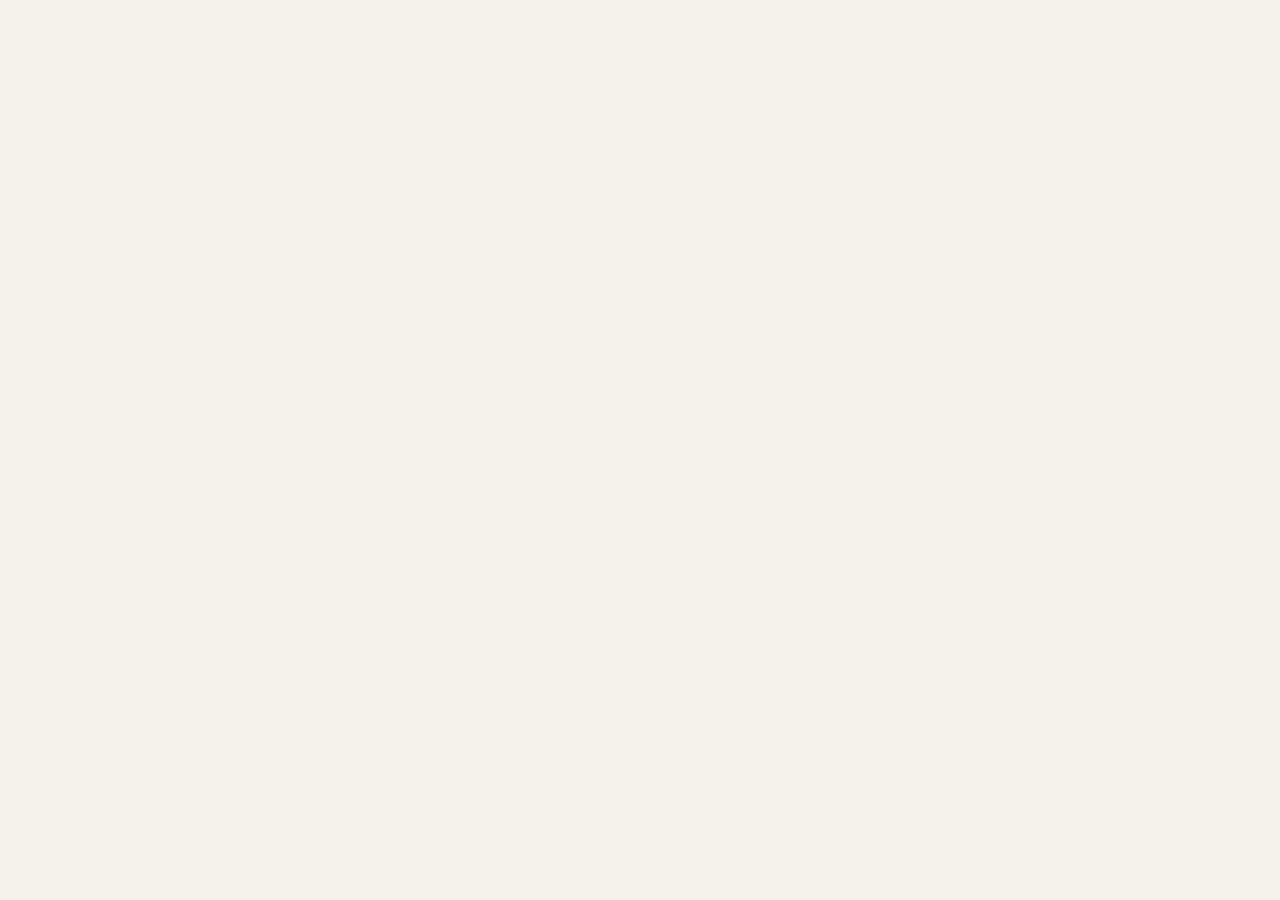
==== index.html @ bc79112e "first commit" ====
<!DOCTYPE html>
<html lang="en">
<head>
    <meta charset="UTF-8">
    <meta http-equiv="X-UA-Compatible" content="IE=edge">
    <meta name="viewport" content="width=device-width, initial-scale=1.0">
    <title>web cua Hoang</title>
    <link rel="stylesheet" href="/asset/css/style.css">
    <link rel="stylesheet" href="https://cdnjs.cloudflare.com/ajax/libs/font-awesome/6.1.2/css/all.min.css">
</head>
<body>
    
</body>
</html>
---- asset/css/style.css ----
body{
    font-size: 16px;
    background-color: #f5f2ea;
}
/* start login */
#wrapper{
    min-height: 100vh;
    display: flex;
    justify-content: center;
    align-items: center;
}
#form-login{
    max-width: 400px;
    background: rgba(253, 253, 253, 0.8);
    flex-grow: 1;
    padding: 30px 30px 40px;
    box-shadow: 0px 0px 17px 2px rgba(66, 66, 66, 0.8);
    border-radius: 4px;
}
.form-heading{
    font-size: 25px;
    color: #525151;
    text-align: center;
    margin-bottom: 30px;
}
.form-group{
    border-bottom: 1px solid rgb(46, 45, 45);
    margin-top: 15px;
    margin-bottom: 20px;
    display: flex;
}
.form-input{
    background: transparent;
    border: 0;
    outline: 0;
    color:#f5f5f5;
    flex-grow: 1;
}
.form-input::placeholder{
    color: #535252;
}
#eye i{
    padding-right: 0;
    cursor: pointer;
}
.form-submit{
    background: transparent;
    border: 1px solid #555454;
    color: rgb(105, 104, 104);
    width: 100%;
    text-transform: uppercase;
    padding: 6px 10px;
    transition: 0.25s ease-in-out;
    margin-top: 30px;
    border-radius: 4px;
    cursor: pointer;
}
.forget-pass{
    text-decoration: none;
    color: rgb(105, 104, 104);
}
.or-the-sign{
    text-align: center;
    color: rgb(56, 54, 54);
    font-size: 18px;
}
.form-social{
    display: flex;
    align-items: center;
    justify-content: center;
    width: 100%;
    height: 34px;
    /* border: 1px solid #ccc; */
    border-radius: 4px;
    font-size: 1.2rem;
    font-weight: 700;
    cursor: pointer;
    
}
.social-icon{
    font-size: 1.4rem;
    margin-right: 4px;
}
.facebook{
    margin: 0 56px 0 56px;    
}
.form-submit:hover{
    border: 1px solid #54a0ff;
}
/* end login */
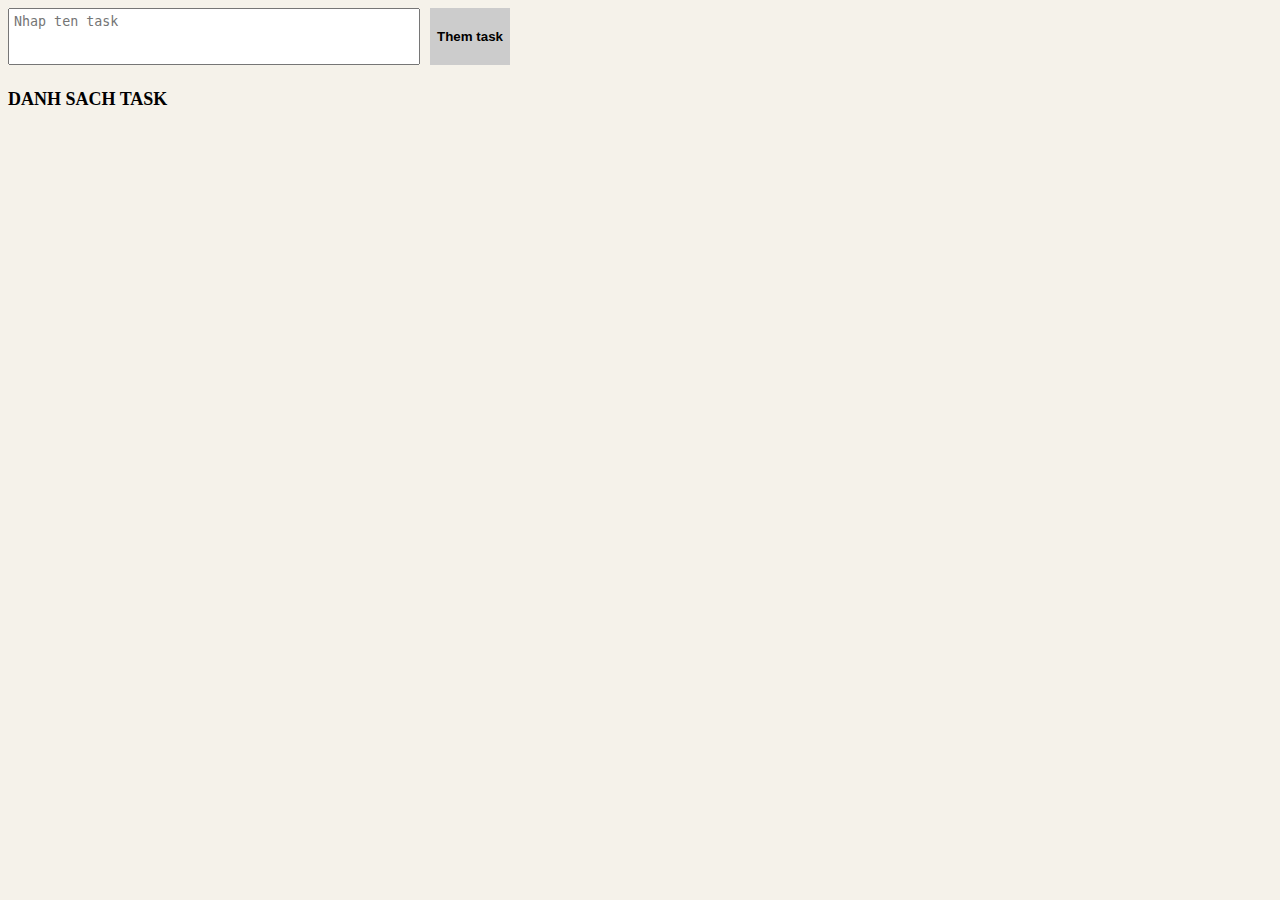
==== commit 88746a04: "Message" ====
--- a/index.html
+++ b/index.html
@@ -7,8 +7,19 @@
     <title>web cua Hoang</title>
     <link rel="stylesheet" href="/asset/css/style.css">
     <link rel="stylesheet" href="https://cdnjs.cloudflare.com/ajax/libs/font-awesome/6.1.2/css/all.min.css">
+    
 </head>
 <body>
-    
+    <div class="form-control">
+        <textarea class="content" id="content" placeholder="Nhap ten task"></textarea>
+        <button>Them task</button>
+    </div>  
+    <div id="list-task">
+        <h4>Danh sach task</h4>
+        <div id="result">
+            <p>Chua co cong viec nao!</p>
+        </div>
+    </div>
 </body>
-</html>+<script src="/asset/js/main.js"></script>
+</html>
--- a/asset/css/style.css
+++ b/asset/css/style.css
@@ -88,5 +88,61 @@
     border: 1px solid #54a0ff;
 }
 /* end login */
+#content{
+    padding: 5px;
+    height: 45px;
+    width: 400px;
+    resize: none;
+}
+.form-control button{
+    height: 57px;
+    line-height: 45px;
+    border: none;
+    padding: 5px;
+    background: #ccc;
+    text-align: center;
+    width: 80px;
+    margin-left: 10px;
+    font-weight: bold;
+    cursor: pointer;
+    
+}
+.form-control{
+    display: flex;
+}
+#list-task{
+    width: 600px;
 
+}
+#list-task h4{
+    text-transform: uppercase;
+    font-size: 18px;
+}
+#list-task ul{
+    list-style-type: none;
+    padding: 0;
+    margin: 0;
+}
+#list-task ul li{
+    display: flex;
+    background: #f1f1f1;
+    padding: 5px;
+    margin-bottom: 5px;
+    justify-content: space-around;
+}
+#list-task ul li div{
+    width: 80%;
+    
+}
+#list-task ul li a{
+    text-decoration: none;
+    display: block;
+    margin-right: 5px;
+    color: #333;
+    padding: 5px;
+    border-radius: 5px;
+}
+#list-task ul li a:nth-of-type(2){
+    background: #54a0ff;
+}
 
